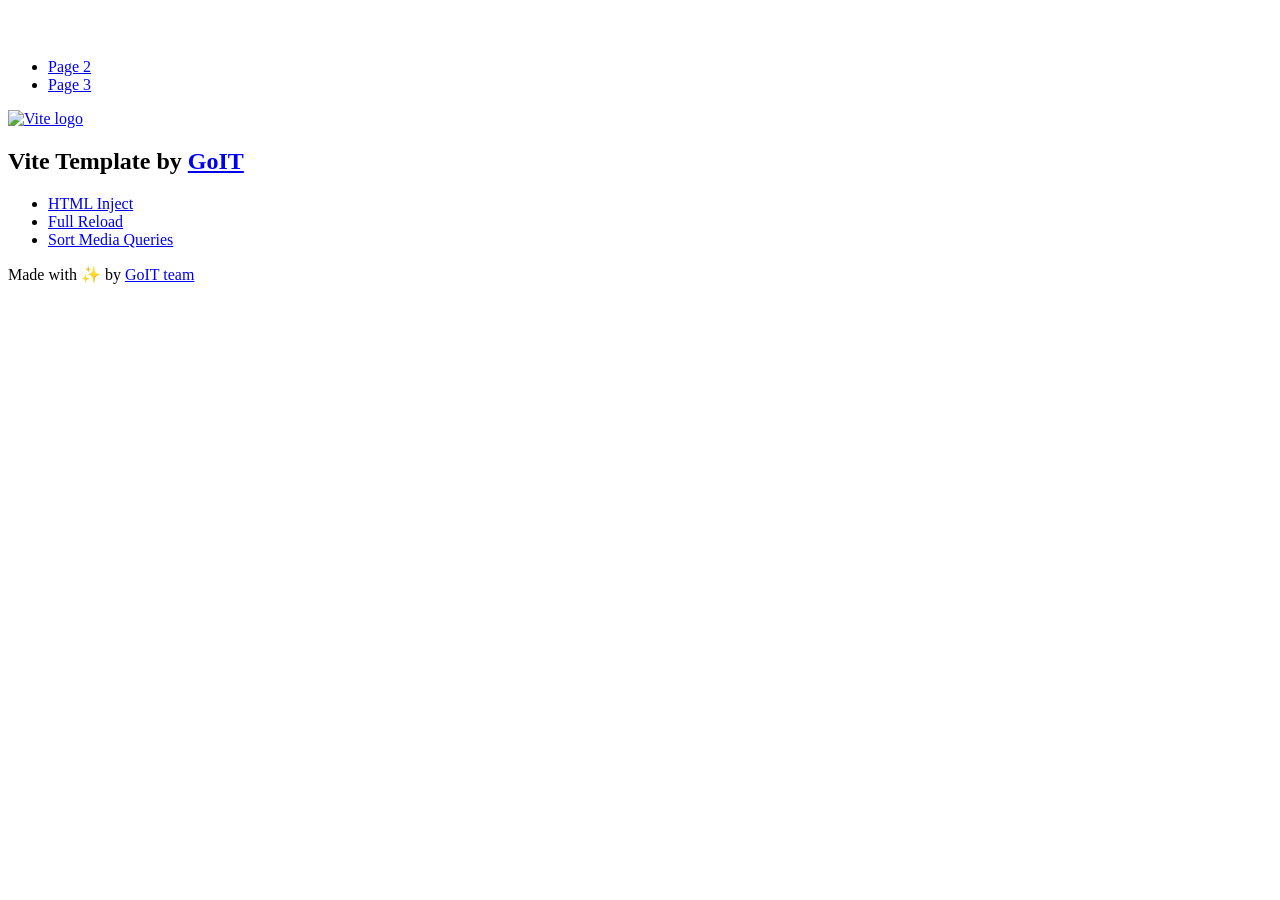
==== index.html @ deeba8d2 "Deploying to gh-pages from @ zhivchik33/goit-js-hw-09@55e4438a9bd53a012259624255e85f4f20074371 🚀" ====
<!DOCTYPE html>
<html lang="en">
  <head>
    <meta charset="UTF-8" />
    <link rel="icon" type="image/svg+xml" href="/goit-js-hw-09/favicon.svg" />
    <meta name="viewport" content="width=device-width, initial-scale=1.0" />
    <title>Vanilla App Template</title>
    <script type="module" crossorigin src="/goit-js-hw-09/index.js"></script>
    <link rel="stylesheet" crossorigin href="/goit-js-hw-09/assets/styles-DvPDDfy5.css">
  </head>
  <body>
    <header class="header">
  <div class="container">
    <nav class="nav">
      <a class="nav-logo" href="./index.html" aria-label="Site logo">
        <svg class="nav-logo-icon" width="100" height="30">
          <use href="/goit-js-hw-09/assets/sprite-E8vg0sBb.svg#logo"></use>
        </svg>
      </a>
      <ul class="nav-list">
        <li class="nav-item">
          <a class="nav-link {=$highlight-act}" href="./page-2.html">Page 2</a>
        </li>
        <li class="nav-item">
          <a class="nav-link {=$highlight-curr}" href="./page-3.html">Page 3</a>
        </li>
      </ul>
    </nav>
  </div>
</header>


    <main>
      <!-- Loads the specified .html file -->
      <section class="vite-promo">
  <div class="container">
    <div class="vite-promo-thumb">
      <a
        class="vite-promo-link"
        href="https://vitejs.dev/"
        target="_blank"
        rel="noopener noreferrer"
        aria-label="Link to Vite official website"
        title="Vite.js  build tool"
      >
        <!-- Path to images as from index.html file -->
        <img
          class="pic"
          src="/goit-js-hw-09/assets/vite-logo-9o_aqrTe.png"
          alt="Vite logo"
          width="640"
          height="640"
        />
      </a>
    </div>
    <h1 class="main-title">
      <span class="main-title-gradient">Vite</span>
      Template by
      <a
        class="main-title-link"
        href="https://github.com/goitacademy/vanilla-app-template"
        target="_blank"
        rel="noopener noreferrer"
      >
        GoIT
      </a>
    </h1>
  </div>
</section>

      <article class="badges">
  <div class="container">
    <ul class="badges-list">
      <li class="badges-item">
        <a
          class="badges-link"
          href="https://www.npmjs.com/package/vite-plugin-html-inject"
          target="_blank"
          rel="noopener noreferrer"
        >
          HTML Inject
        </a>
      </li>
      <li class="badges-item">
        <a
          class="badges-link"
          href="https://www.npmjs.com/package/vite-plugin-full-reload"
          target="_blank"
          rel="noopener noreferrer"
        >
          Full Reload
        </a>
      </li>
      <li class="badges-item">
        <a
          class="badges-link"
          href="https://www.npmjs.com/package/postcss-sort-media-queries"
          target="_blank"
          rel="noopener noreferrer"
        >
          Sort Media Queries
        </a>
      </li>
    </ul>
  </div>
</article>

    </main>

    <footer class="footer">
  <div class="container">
    <p class="footer-desc">
      Made with ✨ by
      <a
        class="footer-link"
        href="https://goit.global/ua/"
        target="_blank"
        rel="noopener noreferrer"
      >
        GoIT team
      </a>
    </p>
  </div>
</footer>


  </body>
</html>
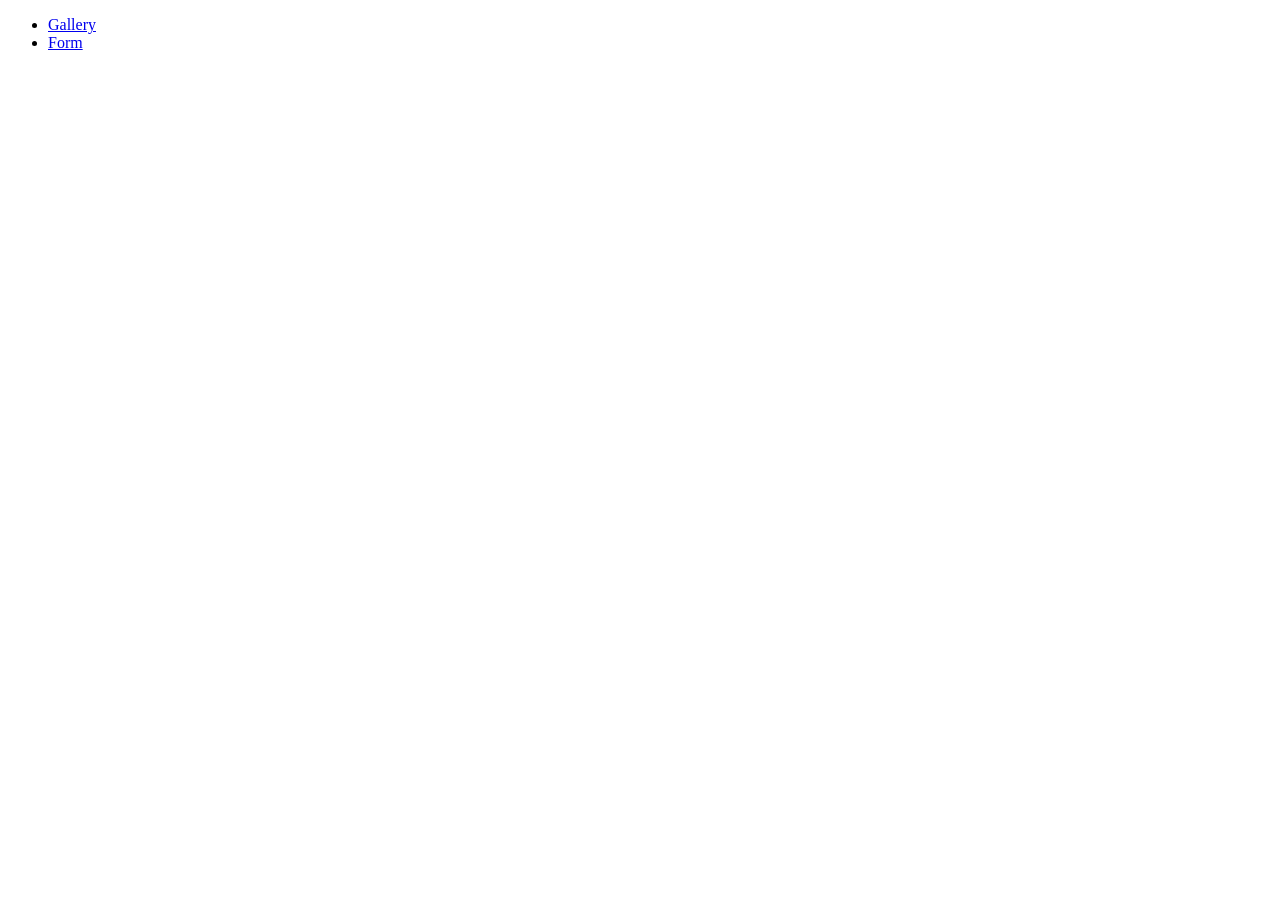
==== commit 1c462f1f: "Deploying to gh-pages from @ zhivchik33/goit-js-hw-09@9620cb78fa2e04f0433038e8a2688677f2d15e7a 🚀" ====
--- a/index.html
+++ b/index.html
@@ -1,128 +1,24 @@
 <!DOCTYPE html>
 <html lang="en">
-  <head>
-    <meta charset="UTF-8" />
-    <link rel="icon" type="image/svg+xml" href="/goit-js-hw-09/favicon.svg" />
-    <meta name="viewport" content="width=device-width, initial-scale=1.0" />
-    <title>Vanilla App Template</title>
-    <script type="module" crossorigin src="/goit-js-hw-09/index.js"></script>
-    <link rel="stylesheet" crossorigin href="/goit-js-hw-09/assets/styles-DvPDDfy5.css">
-  </head>
-  <body>
-    <header class="header">
-  <div class="container">
+<head>
+  <meta charset="UTF-8">
+  <meta name="viewport" content="width=device-width, initial-scale=1.0">
+  <title>Document</title>
+  <link rel="stylesheet" crossorigin href="/goit-js-hw-09/assets/reset-CtFgyy8e.css">
+</head>
+<body>
+  <header class="header">
     <nav class="nav">
-      <a class="nav-logo" href="./index.html" aria-label="Site logo">
-        <svg class="nav-logo-icon" width="100" height="30">
-          <use href="/goit-js-hw-09/assets/sprite-E8vg0sBb.svg#logo"></use>
-        </svg>
-      </a>
       <ul class="nav-list">
         <li class="nav-item">
-          <a class="nav-link {=$highlight-act}" href="./page-2.html">Page 2</a>
+          <a href="./1-gallery.html" class="nav-link">Gallery</a>
         </li>
         <li class="nav-item">
-          <a class="nav-link {=$highlight-curr}" href="./page-3.html">Page 3</a>
+          <a href="./2-form.html" class="nav-link">Form</a>
         </li>
       </ul>
     </nav>
-  </div>
-</header>
+  </header>
+</body>
+</html>
 
-
-    <main>
-      <!-- Loads the specified .html file -->
-      <section class="vite-promo">
-  <div class="container">
-    <div class="vite-promo-thumb">
-      <a
-        class="vite-promo-link"
-        href="https://vitejs.dev/"
-        target="_blank"
-        rel="noopener noreferrer"
-        aria-label="Link to Vite official website"
-        title="Vite.js  build tool"
-      >
-        <!-- Path to images as from index.html file -->
-        <img
-          class="pic"
-          src="/goit-js-hw-09/assets/vite-logo-9o_aqrTe.png"
-          alt="Vite logo"
-          width="640"
-          height="640"
-        />
-      </a>
-    </div>
-    <h1 class="main-title">
-      <span class="main-title-gradient">Vite</span>
-      Template by
-      <a
-        class="main-title-link"
-        href="https://github.com/goitacademy/vanilla-app-template"
-        target="_blank"
-        rel="noopener noreferrer"
-      >
-        GoIT
-      </a>
-    </h1>
-  </div>
-</section>
-
-      <article class="badges">
-  <div class="container">
-    <ul class="badges-list">
-      <li class="badges-item">
-        <a
-          class="badges-link"
-          href="https://www.npmjs.com/package/vite-plugin-html-inject"
-          target="_blank"
-          rel="noopener noreferrer"
-        >
-          HTML Inject
-        </a>
-      </li>
-      <li class="badges-item">
-        <a
-          class="badges-link"
-          href="https://www.npmjs.com/package/vite-plugin-full-reload"
-          target="_blank"
-          rel="noopener noreferrer"
-        >
-          Full Reload
-        </a>
-      </li>
-      <li class="badges-item">
-        <a
-          class="badges-link"
-          href="https://www.npmjs.com/package/postcss-sort-media-queries"
-          target="_blank"
-          rel="noopener noreferrer"
-        >
-          Sort Media Queries
-        </a>
-      </li>
-    </ul>
-  </div>
-</article>
-
-    </main>
-
-    <footer class="footer">
-  <div class="container">
-    <p class="footer-desc">
-      Made with ✨ by
-      <a
-        class="footer-link"
-        href="https://goit.global/ua/"
-        target="_blank"
-        rel="noopener noreferrer"
-      >
-        GoIT team
-      </a>
-    </p>
-  </div>
-</footer>
-
-
-  </body>
-</html>
